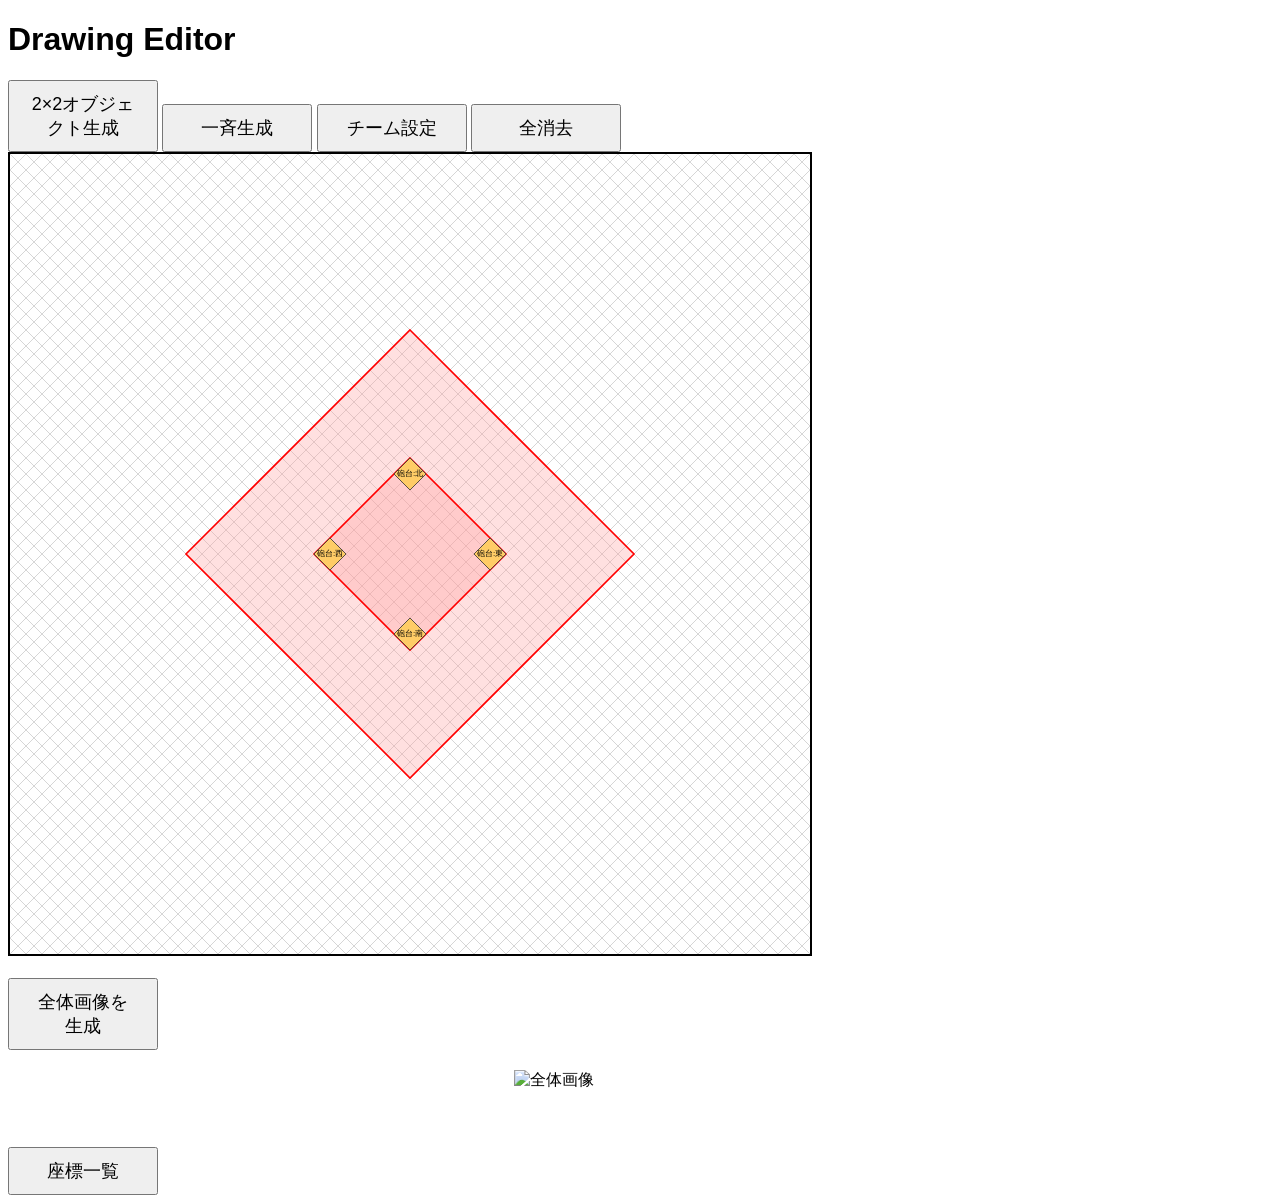
==== index.html @ b68344d7 "index.html を更新" ====
<!DOCTYPE html>
<html lang="ja">
<head>
    <meta charset="UTF-8">
    <title>Drawing Editor</title>
    <link rel="stylesheet" href="style.css">
</head>

<body>
    <h1>Drawing Editor</h1>
    <button id="create-object">2×2オブジェクト生成</button>
    <button id="create-ring">一斉生成</button>
    <button id="team-settings">チーム設定</button>
    <button id="clear-objects">全消去</button>
<div id="team-popup" style="
    display:none;
    background:white;
    border:1px solid #777;
    border-radius:10px;
    padding:20px;
    margin:15px;
    width:240px;
">
    <h3>チーム設定</h3>

    <button id="select-team-1">チームA（青）</button>
    <br><br>
    <button id="select-team-2">チームB（緑）</button>
    <br><br>
    <button id="add-team">チーム追加</button>
    <br><br>
    <button id="team-close">閉じる</button>
</div>
    <svg id="drawing-area"
        viewBox="0 0 1000 1000">
    </svg>
    
    <br><br>
        

    <button id="generate-image">全体画像を生成</button>

    <div>
        <img id="image-preview" alt="全体画像">
    </div>

<br><br>
    
<button id="export-coordinates">座標一覧</button>

<div id="coordinate-output" style="display:none;">
    <textarea id="coordinate-text" rows="12" readonly></textarea>
    <button id="copy-coordinates">コピー</button>
    <button id="close-coordinates">閉じる</button>
</div>


    <div id="edit-popup" style="
    display:none;
    background:white;
    border:1px solid #777;
    border-radius:10px;
    padding:20px;
    margin:15px;
    width:240px;
">
    <h3>オブジェクト編集</h3>

    <label>名前</label>
    <input id="edit-name" type="text" style="width:100%; font-size:16px;">

    <br><br>

    <label>チーム</label>
<select id="edit-team" style="font-size:16px;">
    <option value="1">チームA（青）</option>
    <option value="2">チームB（緑）</option>
</select>

    <br><br>
        
    <button id="edit-delete" style="color:red;">オブジェクト削除</button>
    
    <br><br>

    <button id="edit-close">閉じる</button>
</div>
<script src="script.js"></script>
</body>
</html>
---- style.css ----
body{
    font-family: "Noto Sans JP", "Hiragino Sans", "Meiryo", sans-serif;
}

#drawing-area {
    width: 800px;
    height: 800px;
    border: 2px solid black;
    background-color: white;
    touch-action: none;
}

#image-preview {
    max-width: 20%;
    height: auto;
    display: block;
    margin: 20px auto;
}

button {
    width: 150px;
    font-size: 18px;
    padding: 10px 20px;
    
}
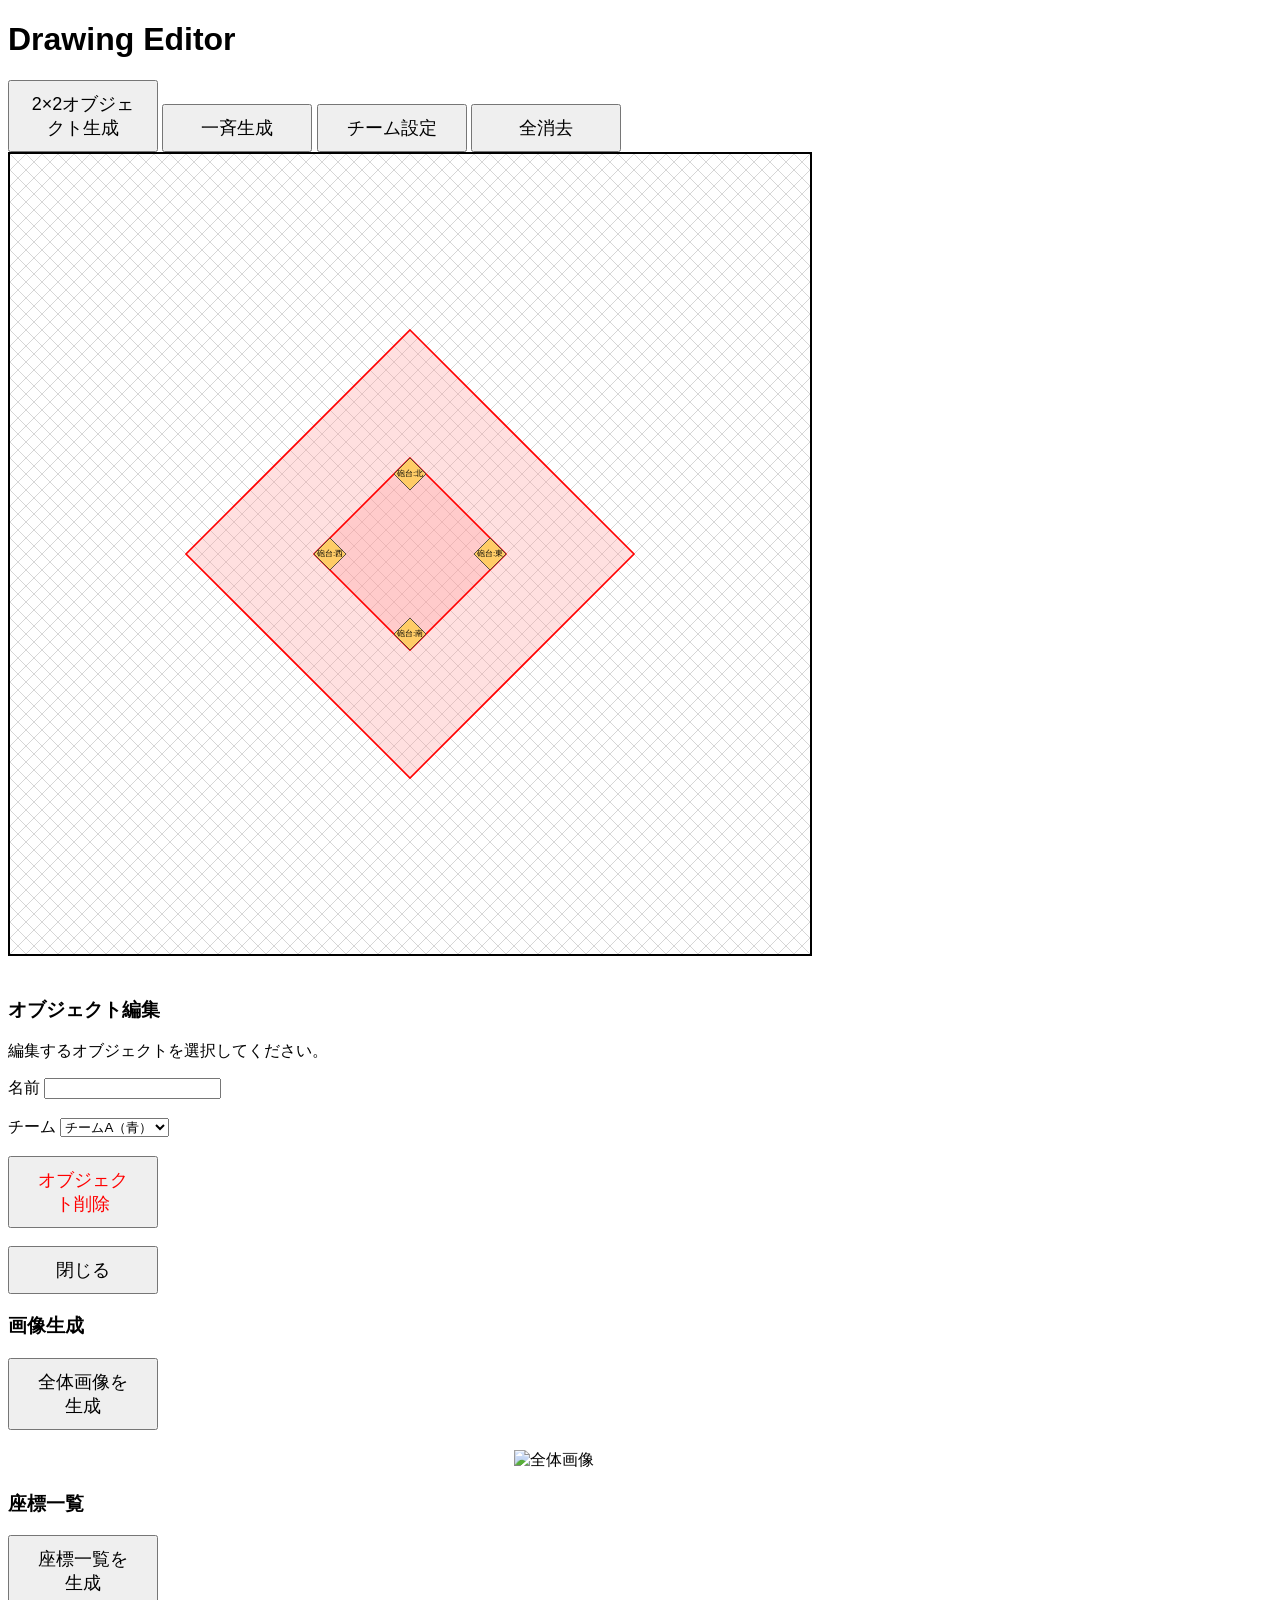
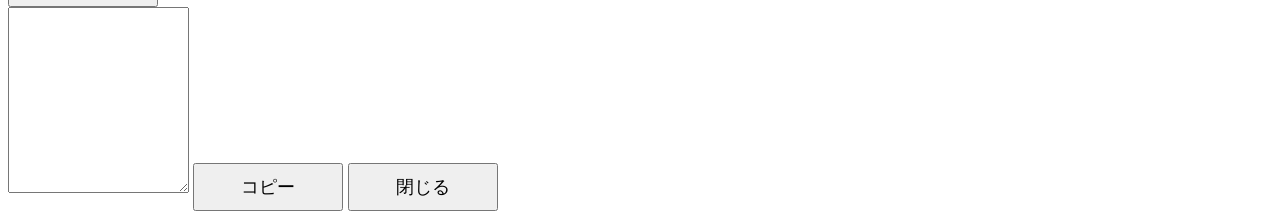
==== commit e13a7edd: "index.html を更新" ====
--- a/index.html
+++ b/index.html
@@ -37,53 +37,63 @@
     
     <br><br>
         
+    <div id="display-panels">
 
-    <button id="generate-image">全体画像を生成</button>
+    <!-- オブジェクト編集欄 -->
+    <section class="panel">
+        <h3>オブジェクト編集</h3>
 
-    <div>
-        <img id="image-preview" alt="全体画像">
-    </div>
+        <div id="edit-popup">
+            <p>編集するオブジェクトを選択してください。</p>
 
-<br><br>
-    
-<button id="export-coordinates">座標一覧</button>
+            <label>名前</label>
+            <input id="edit-name" type="text">
 
-<div id="coordinate-output" style="display:none;">
-    <textarea id="coordinate-text" rows="12" readonly></textarea>
-    <button id="copy-coordinates">コピー</button>
-    <button id="close-coordinates">閉じる</button>
-</div>
+            <br><br>
 
+            <label>チーム</label>
+            <select id="edit-team">
+                <option value="1">チームA（青）</option>
+                <option value="2">チームB（緑）</option>
+            </select>
 
-    <div id="edit-popup" style="
-    display:none;
-    background:white;
-    border:1px solid #777;
-    border-radius:10px;
-    padding:20px;
-    margin:15px;
-    width:240px;
-">
-    <h3>オブジェクト編集</h3>
+            <br><br>
 
-    <label>名前</label>
-    <input id="edit-name" type="text" style="width:100%; font-size:16px;">
+            <button id="edit-delete" style="color:red;">
+                オブジェクト削除
+            </button>
 
-    <br><br>
+            <br><br>
 
-    <label>チーム</label>
-<select id="edit-team" style="font-size:16px;">
-    <option value="1">チームA（青）</option>
-    <option value="2">チームB（緑）</option>
-</select>
+            <button id="edit-close">閉じる</button>
+        </div>
+    </section>
 
-    <br><br>
-        
-    <button id="edit-delete" style="color:red;">オブジェクト削除</button>
-    
-    <br><br>
+    <!-- 画像生成欄 -->
+    <section class="panel">
+        <h3>画像生成</h3>
 
-    <button id="edit-close">閉じる</button>
+        <button id="generate-image">全体画像を生成</button>
+
+        <div class="panel-content">
+            <img id="image-preview" alt="全体画像">
+        </div>
+    </section>
+
+    <!-- 座標一覧欄 -->
+    <section class="panel">
+        <h3>座標一覧</h3>
+
+        <button id="export-coordinates">座標一覧を生成</button>
+
+        <div id="coordinate-output">
+            <textarea id="coordinate-text" rows="12" readonly></textarea>
+
+            <button id="copy-coordinates">コピー</button>
+            <button id="close-coordinates">閉じる</button>
+        </div>
+    </section>
+
 </div>
 <script src="script.js"></script>
 </body>
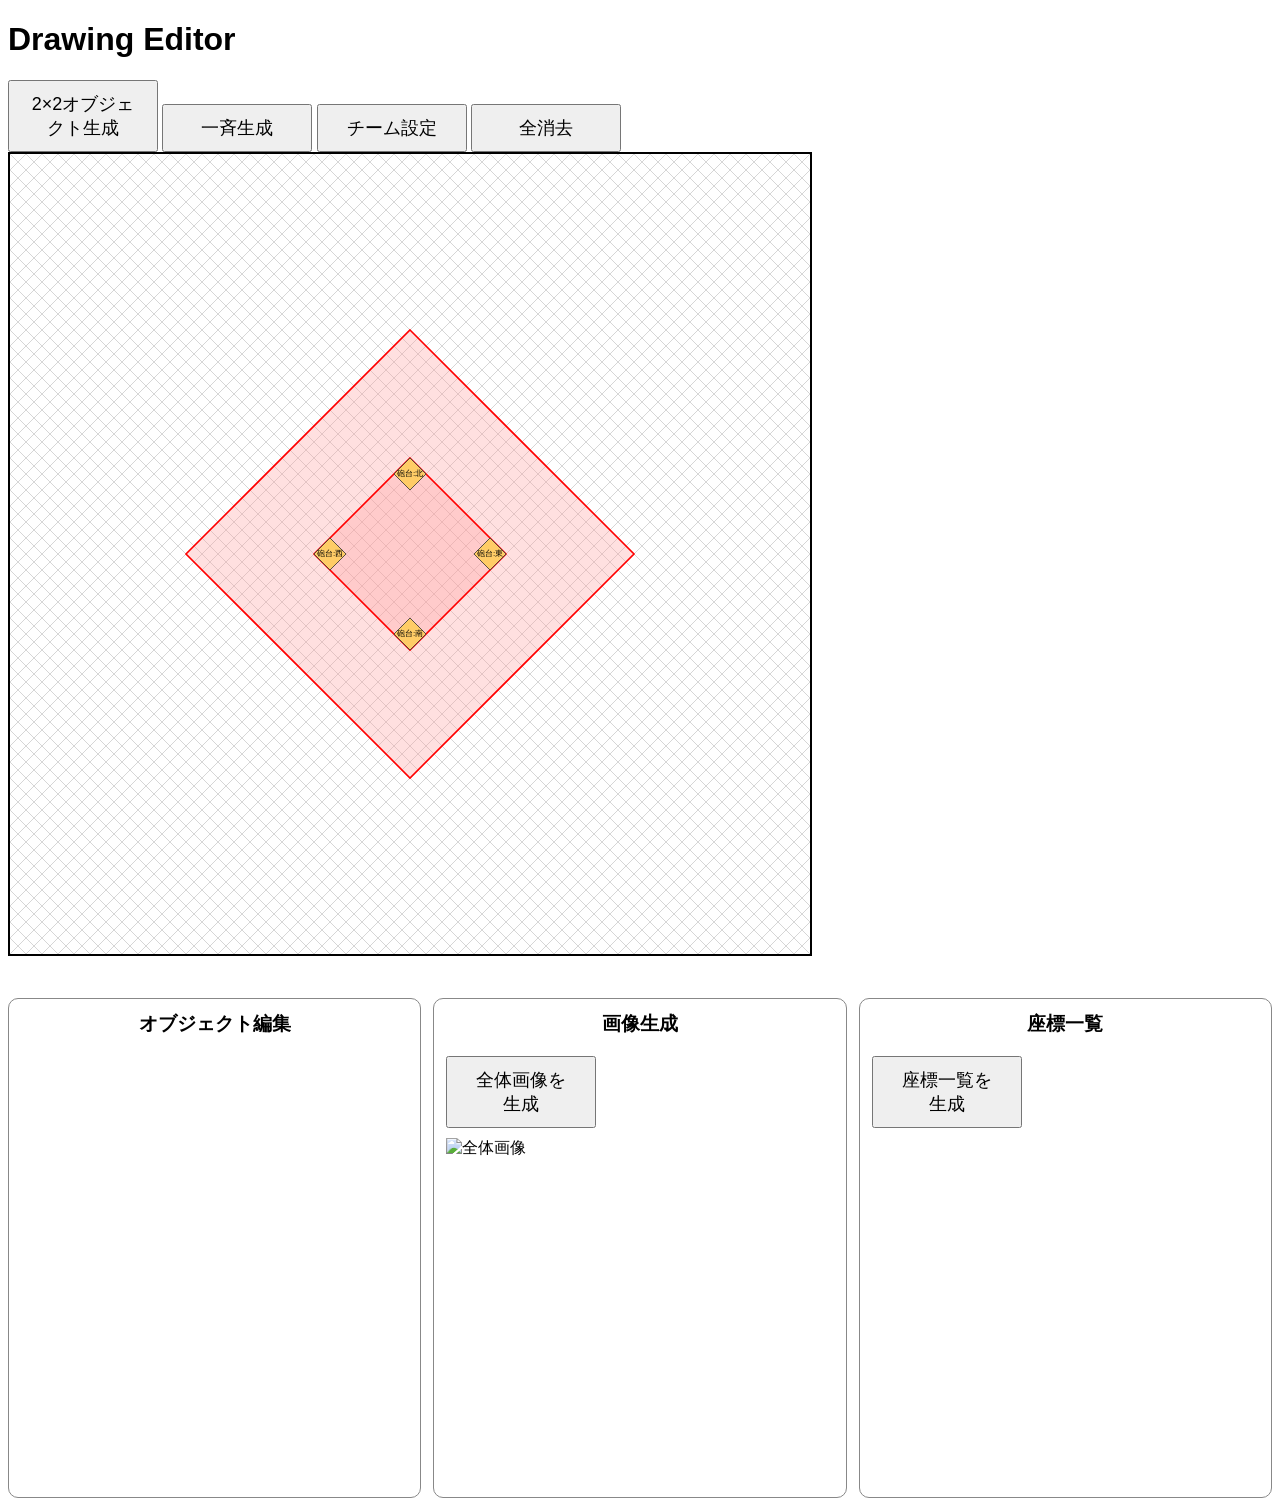
==== commit 47ab0e12: "index.html を更新" ====
--- a/index.html
+++ b/index.html
@@ -12,7 +12,7 @@
     <button id="create-ring">一斉生成</button>
     <button id="team-settings">チーム設定</button>
     <button id="clear-objects">全消去</button>
-<div id="team-popup" style="
+    <div id="team-popup" style="
     display:none;
     background:white;
     border:1px solid #777;
@@ -23,12 +23,14 @@
 ">
     <h3>チーム設定</h3>
 
-    <button id="select-team-1">チームA（青）</button>
+    <label>生成するチーム</label>
+    <select id="current-team" style="font-size:16px;">
+        <option value="1">チームA（青）</option>
+        <option value="2">チームB（緑）</option>
+    </select>
+
     <br><br>
-    <button id="select-team-2">チームB（緑）</button>
-    <br><br>
-    <button id="add-team">チーム追加</button>
-    <br><br>
+
     <button id="team-close">閉じる</button>
 </div>
     <svg id="drawing-area"
--- a/style.css
+++ b/style.css
@@ -1,4 +1,5 @@
-body{
+
+body {
     font-family: "Noto Sans JP", "Hiragino Sans", "Meiryo", sans-serif;
 }
 
@@ -10,16 +11,100 @@
     touch-action: none;
 }
 
-#image-preview {
-    max-width: 20%;
-    height: auto;
-    display: block;
-    margin: 20px auto;
-}
-
 button {
     width: 150px;
     font-size: 18px;
     padding: 10px 20px;
-    
-}+}
+
+/* 3つの表示欄 */
+#display-panels {
+    display: grid;
+    grid-template-columns: repeat(3, minmax(0, 1fr));
+    gap: 12px;
+    width: 100%;
+    margin-top: 20px;
+    align-items: stretch;
+}
+
+/* 各表示欄 */
+.panel {
+    box-sizing: border-box;
+    min-width: 0;
+    min-height: 500px;
+    padding: 12px;
+    border: 1px solid #888;
+    border-radius: 10px;
+    background: white;
+    overflow: hidden;
+}
+
+.panel h3 {
+    margin-top: 0;
+    text-align: center;
+}
+
+/* 編集欄 */
+#edit-popup {
+    display: none;
+    width: auto;
+    margin: 0;
+    padding: 0;
+    border: none;
+    background: transparent;
+}
+
+#edit-name {
+    box-sizing: border-box;
+    width: 100%;
+    font-size: 16px;
+}
+
+/* 画像欄 */
+.panel-content {
+    width: 100%;
+    overflow: auto;
+}
+
+#image-preview {
+    max-width: 100%;
+    height: auto;
+    display: block;
+    margin: 10px auto;
+}
+
+/* 座標欄 */
+#coordinate-output {
+    display: none;
+    margin-top: 10px;
+}
+
+#coordinate-text {
+    box-sizing: border-box;
+    width: 100%;
+    max-width: 100%;
+    resize: vertical;
+}
+
+/* スマホでも3列を維持 */
+@media (max-width: 600px) {
+    #display-panels {
+        gap: 5px;
+    }
+
+    .panel {
+        padding: 5px;
+        min-height: 250px;
+    }
+
+    .panel h3 {
+        font-size: 13px;
+    }
+
+    .panel button {
+        width: 100%;
+        box-sizing: border-box;
+        padding: 6px 2px;
+        font-size: 11px;
+    }
+}
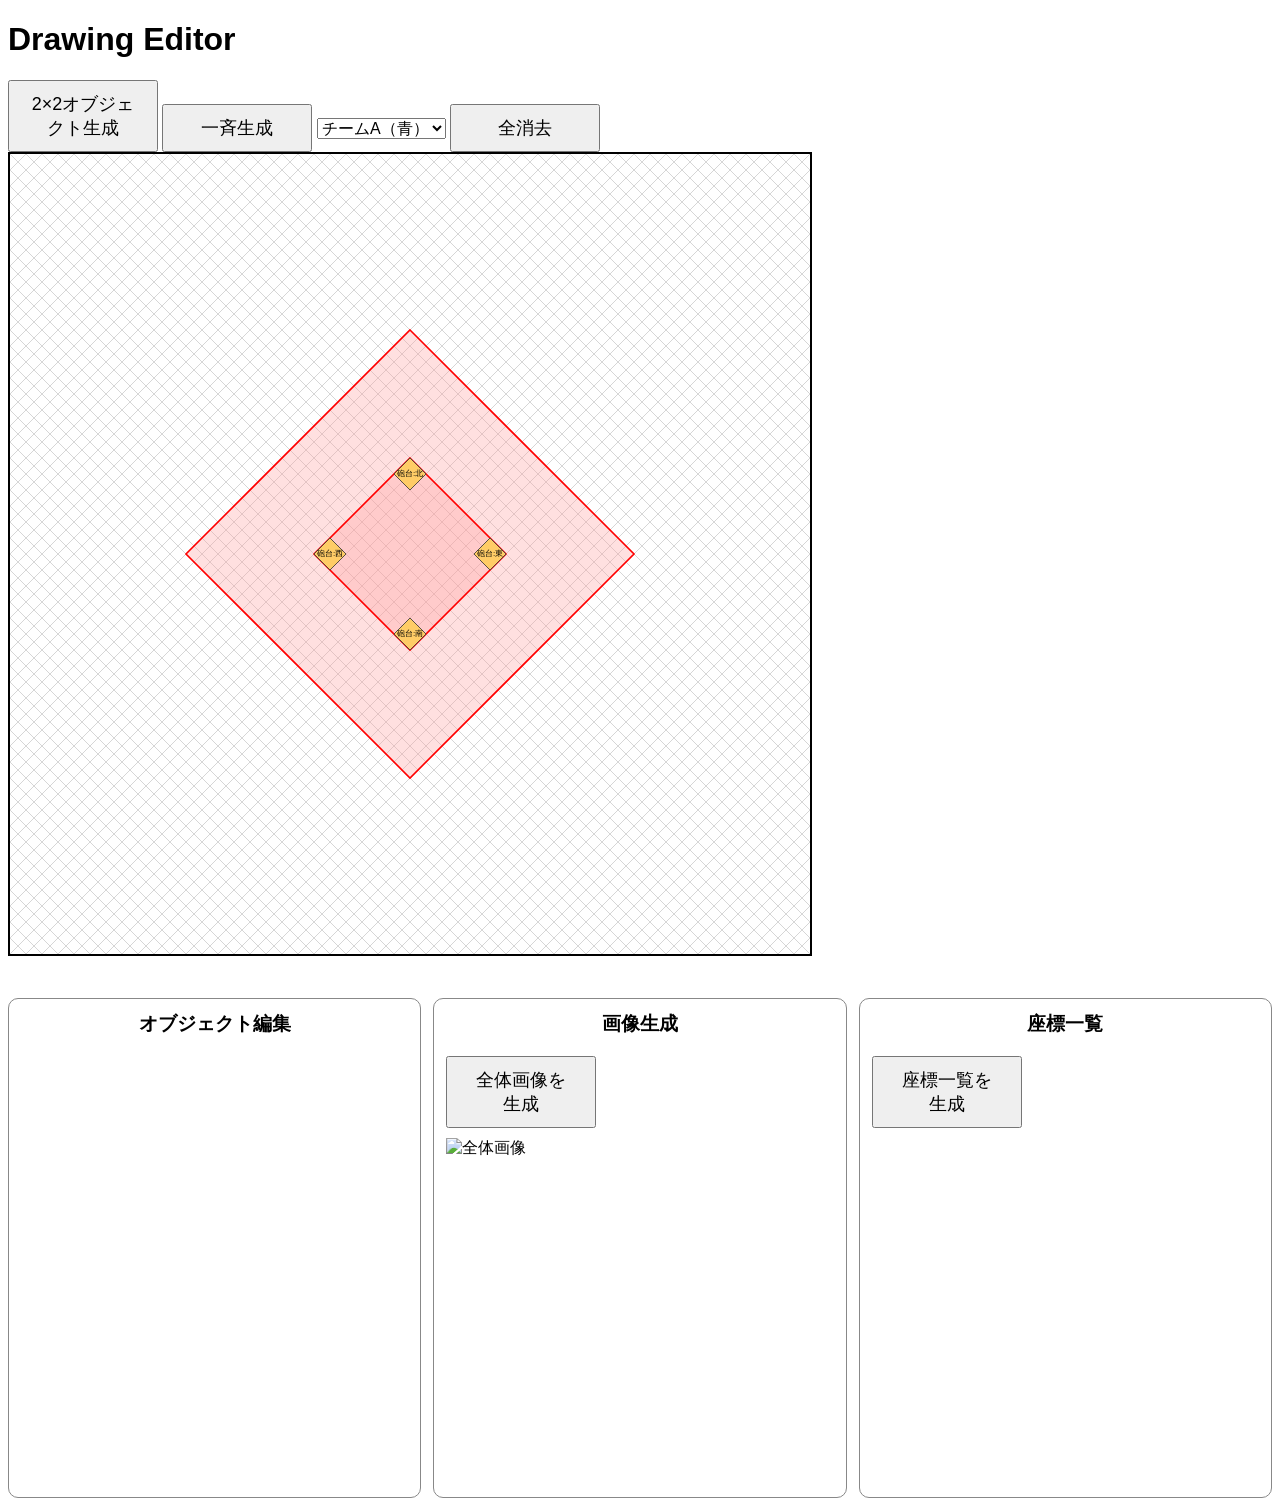
==== commit 82ff7fa4: "index.html を更新" ====
--- a/index.html
+++ b/index.html
@@ -10,29 +10,12 @@
     <h1>Drawing Editor</h1>
     <button id="create-object">2×2オブジェクト生成</button>
     <button id="create-ring">一斉生成</button>
-    <button id="team-settings">チーム設定</button>
+    <select id="team-settings" style="font-size:16px;">
+    <option value="1">チームA（青）</option>
+    <option value="2">チームB（緑）</option>
+</select>
     <button id="clear-objects">全消去</button>
-    <div id="team-popup" style="
-    display:none;
-    background:white;
-    border:1px solid #777;
-    border-radius:10px;
-    padding:20px;
-    margin:15px;
-    width:240px;
-">
-    <h3>チーム設定</h3>
 
-    <label>生成するチーム</label>
-    <select id="current-team" style="font-size:16px;">
-        <option value="1">チームA（青）</option>
-        <option value="2">チームB（緑）</option>
-    </select>
-
-    <br><br>
-
-    <button id="team-close">閉じる</button>
-</div>
     <svg id="drawing-area"
         viewBox="0 0 1000 1000">
     </svg>
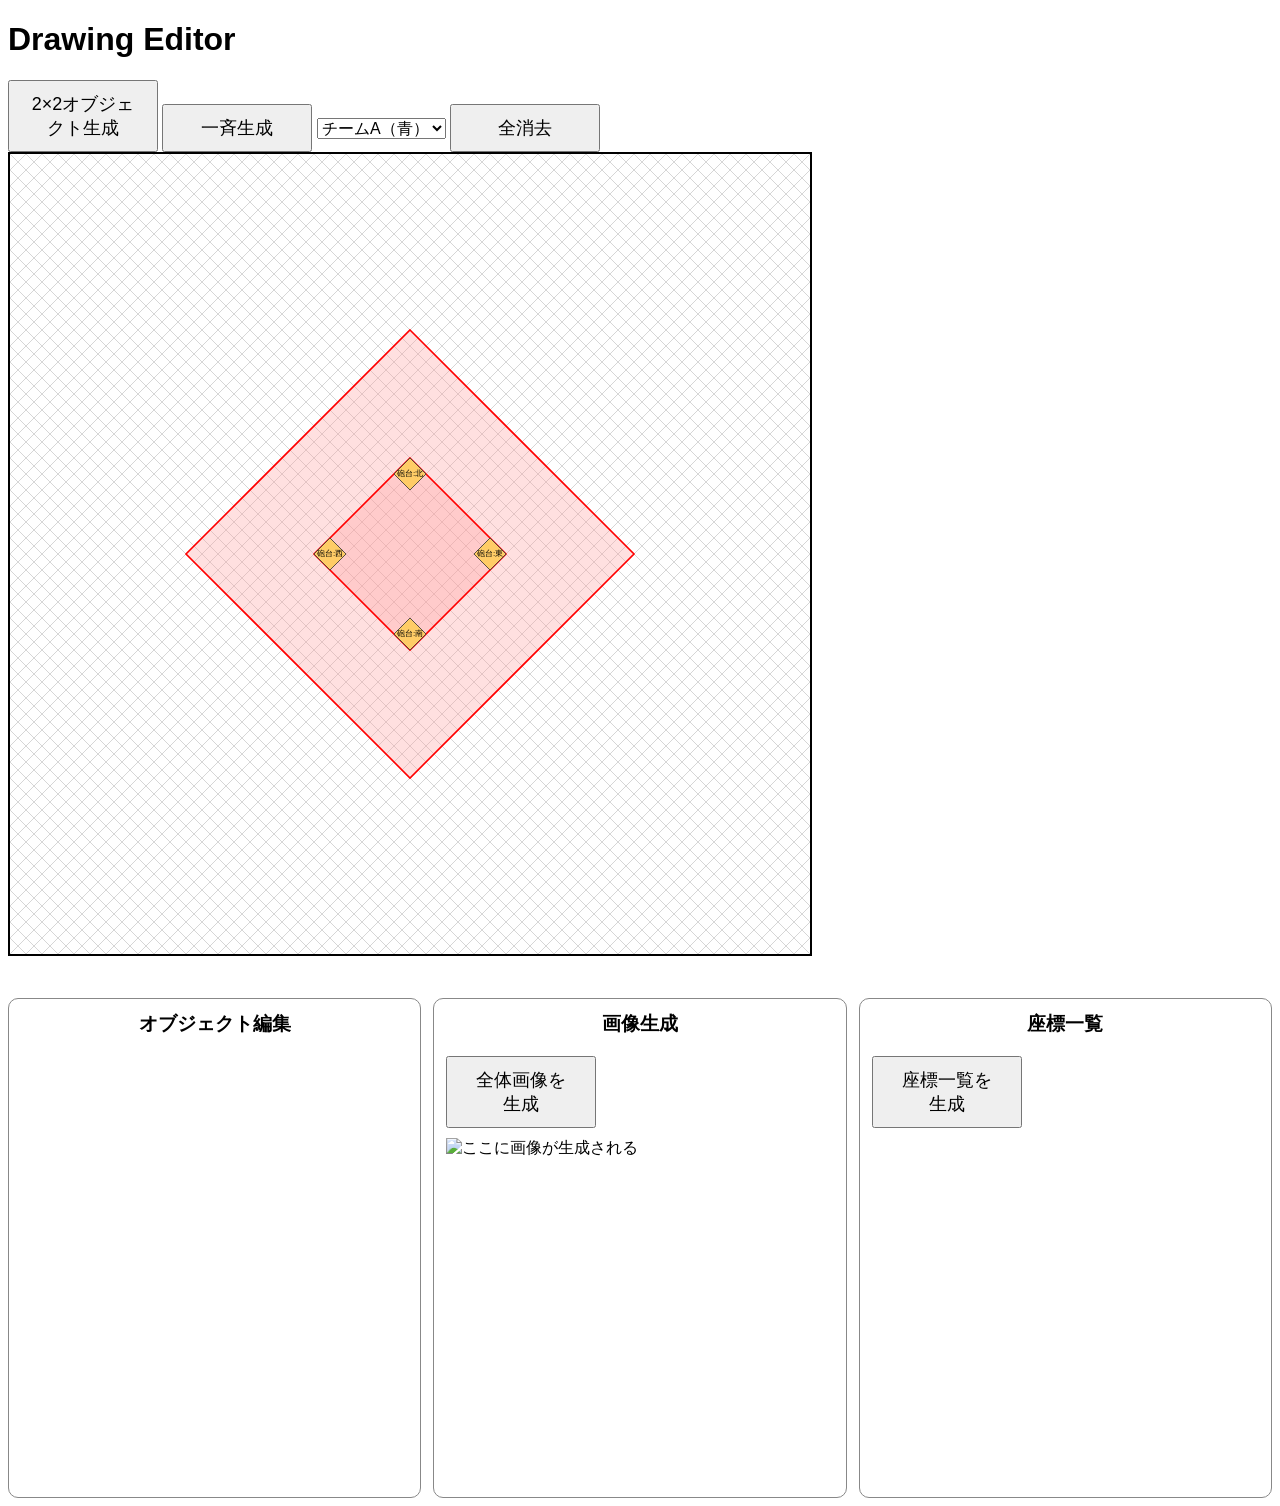
==== commit b3182a5d: "index.html を更新" ====
--- a/index.html
+++ b/index.html
@@ -61,7 +61,7 @@
         <button id="generate-image">全体画像を生成</button>
 
         <div class="panel-content">
-            <img id="image-preview" alt="全体画像">
+            <img id="image-preview" alt="ここに画像が生成される">
         </div>
     </section>
 
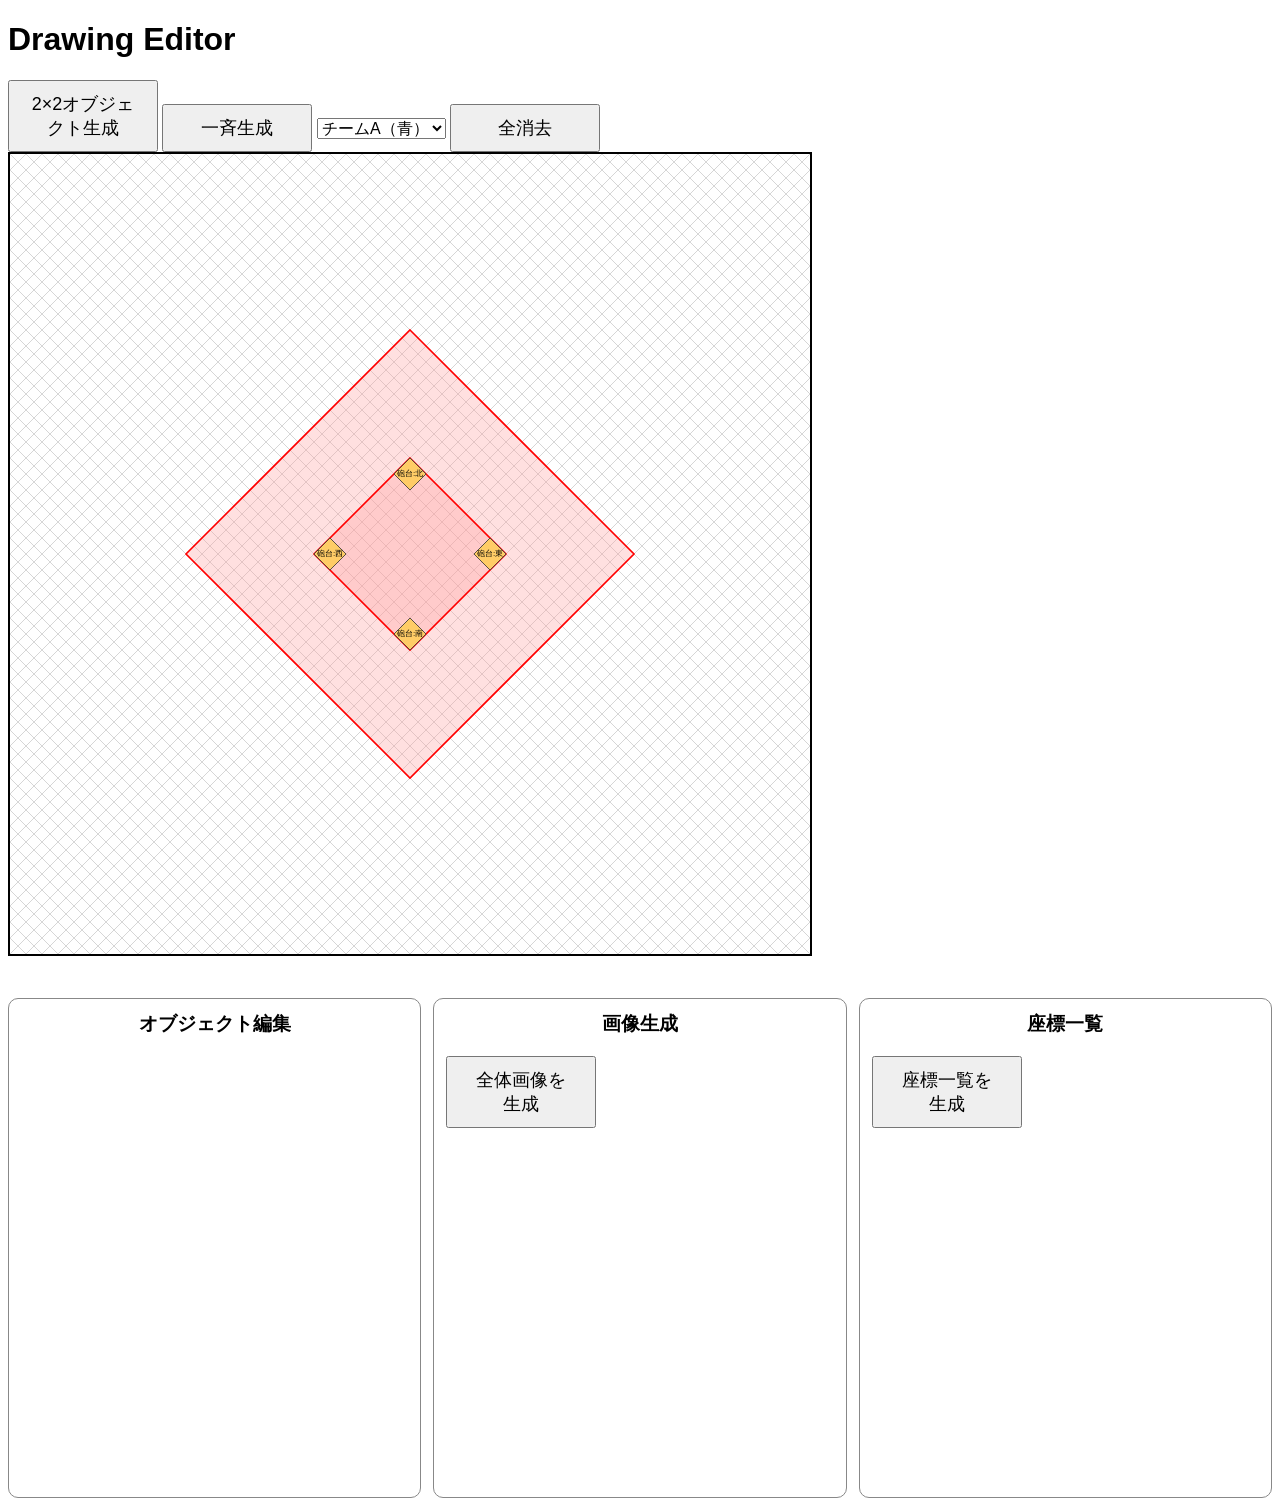
==== commit 3b210950: "index.html を更新" ====
--- a/index.html
+++ b/index.html
@@ -61,7 +61,7 @@
         <button id="generate-image">全体画像を生成</button>
 
         <div class="panel-content">
-            <img id="image-preview" alt="ここに画像が生成される">
+            <img id="image-preview">
         </div>
     </section>
 
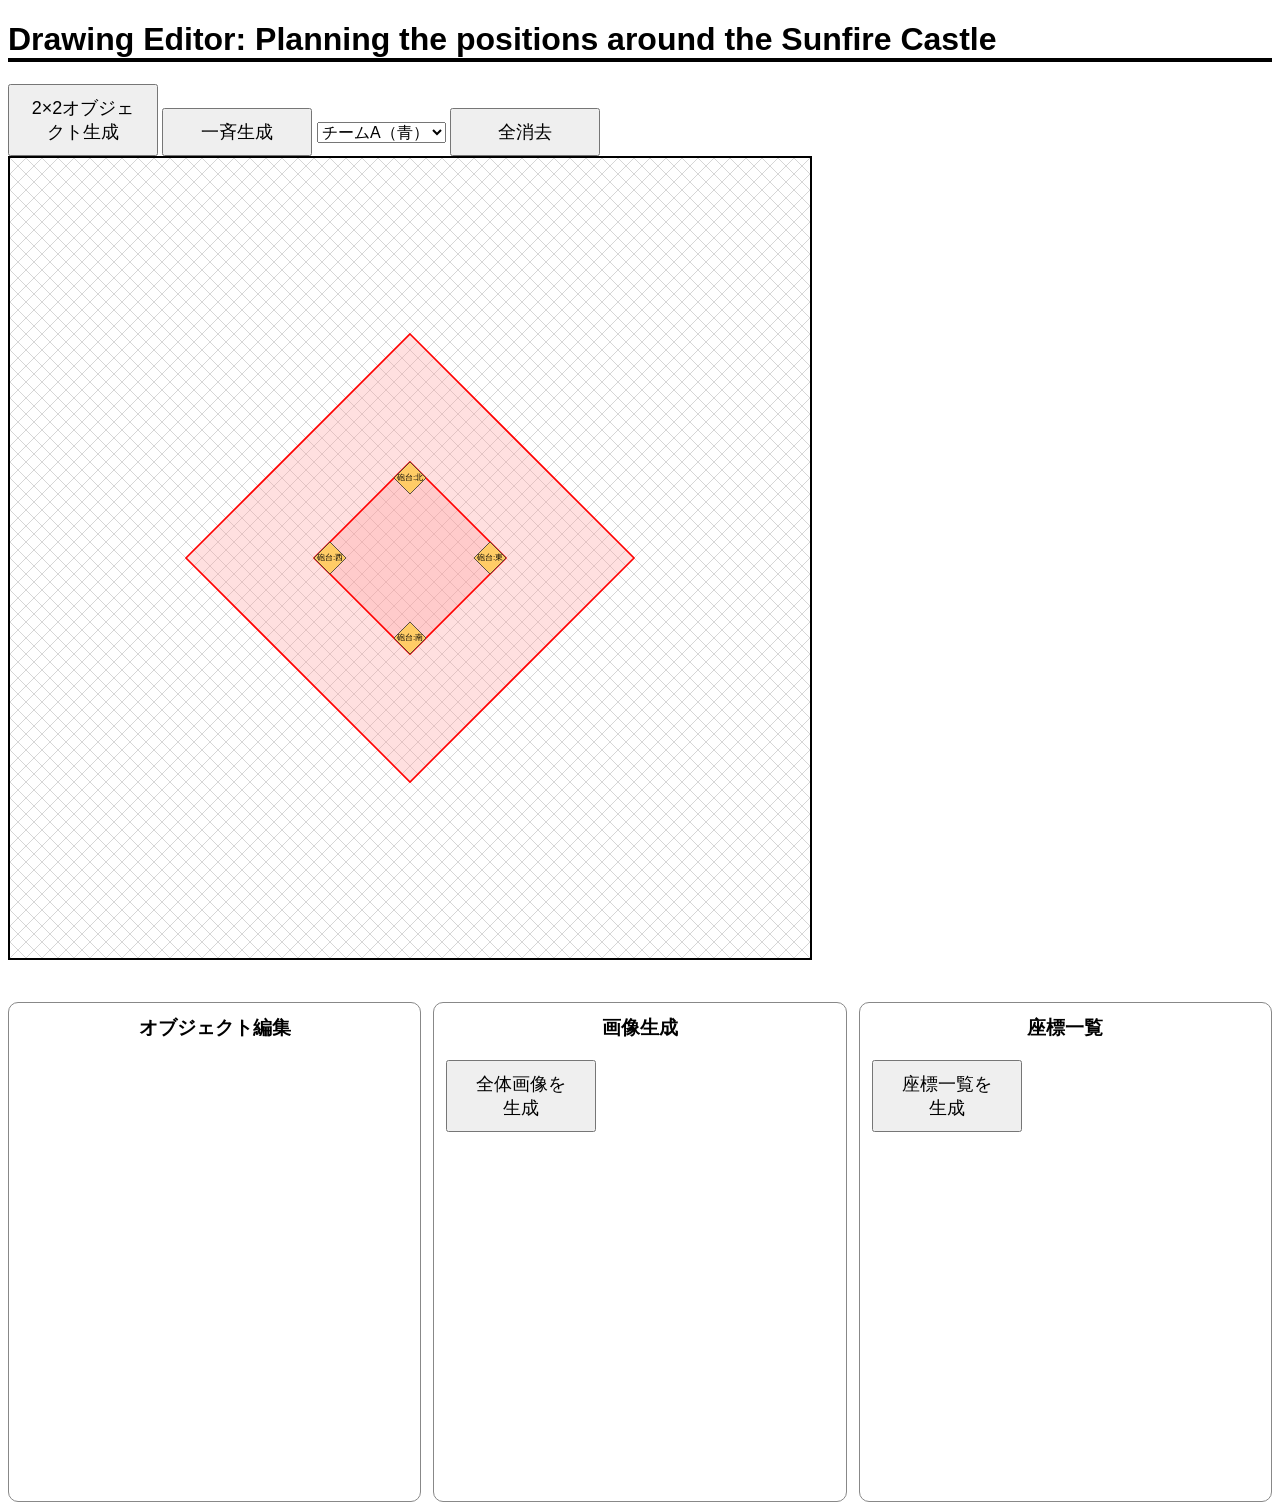
==== commit 2bc8ec25: "index.html を更新" ====
--- a/index.html
+++ b/index.html
@@ -7,7 +7,7 @@
 </head>
 
 <body>
-    <h1>Drawing Editor</h1>
+    <h1>Drawing Editor: Planning the positions around the Sunfire Castle</h1>
     <button id="create-object">2×2オブジェクト生成</button>
     <button id="create-ring">一斉生成</button>
     <select id="team-settings" style="font-size:16px;">
--- a/style.css
+++ b/style.css
@@ -1,6 +1,10 @@
 
 body {
     font-family: "Noto Sans JP", "Hiragino Sans", "Meiryo", sans-serif;
+}
+
+h1{
+    border-bottom: solid 4px black;
 }
 
 #drawing-area {
